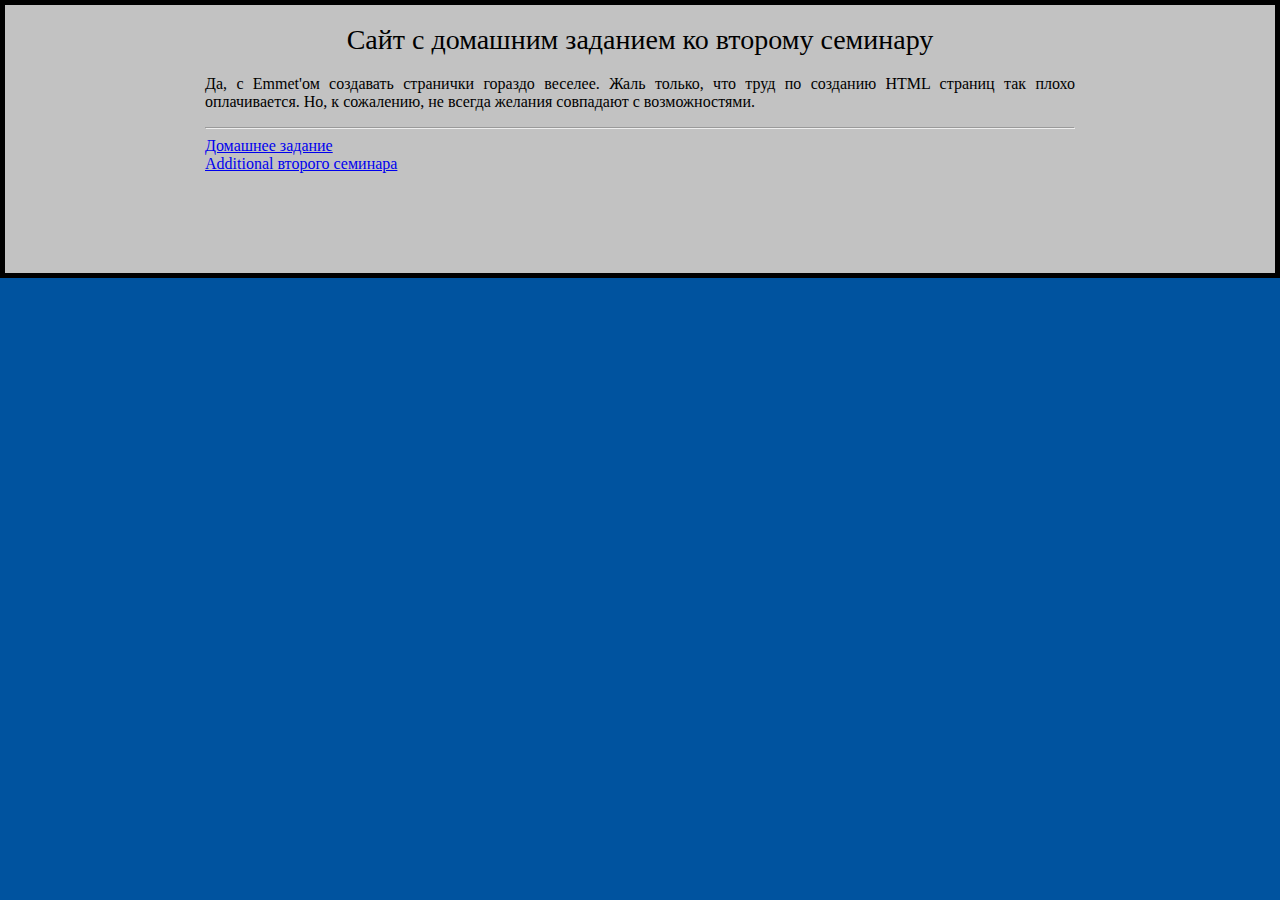
==== test-site/index.html @ 764d0829 "add index, hw, additional.html" ====
<!DOCTYPE html>
<html lang="en">
<head>
    <meta charset="UTF-8">
    <meta http-equiv="X-UA-Compatible" content="IE=edge">
    <meta name="viewport" content="width=device-width, initial-scale=1.0">
    <title>Document</title>
    <link href="../styles/style.css" rel="stylesheet">

</head>
<body>
    
    <h1>  Сайт с домашним заданием ко второму семинару </h1>
    
    <p> Да, с Emmet'ом создавать странички гораздо веселее. Жаль только, что труд по созданию HTML страниц так плохо оплачивается. Но, к сожалению, не всегда желания совпадают с возможностями. </p>
    <hr>
    <a href="hw.html">Домашнее задание</a> 
    <br>
    <a href="additional.html">Additional второго семинара</a>

</body>
</html>
---- styles/style.css ----
/* p {
        font: 20px/24px bold italic large serif;
      } */
html {
  background-color: #00539f;
  
}
h1 {
  margin: 0,0,0,0 ;
  text-align: center;
  font: 28px RussoOne-Regular;
}
h2 {
  margin: 0,0,0,0;
  text-align: right;
  font: 20px Nunito;
}

body {
  width: auto;
  margin: 0 auto;
  background-color: #c2c2c2;

  padding: 0 200px 100px 200px;
  border: 5px solid black;
  text-align: justify;
  font: 16px Nunito;
}
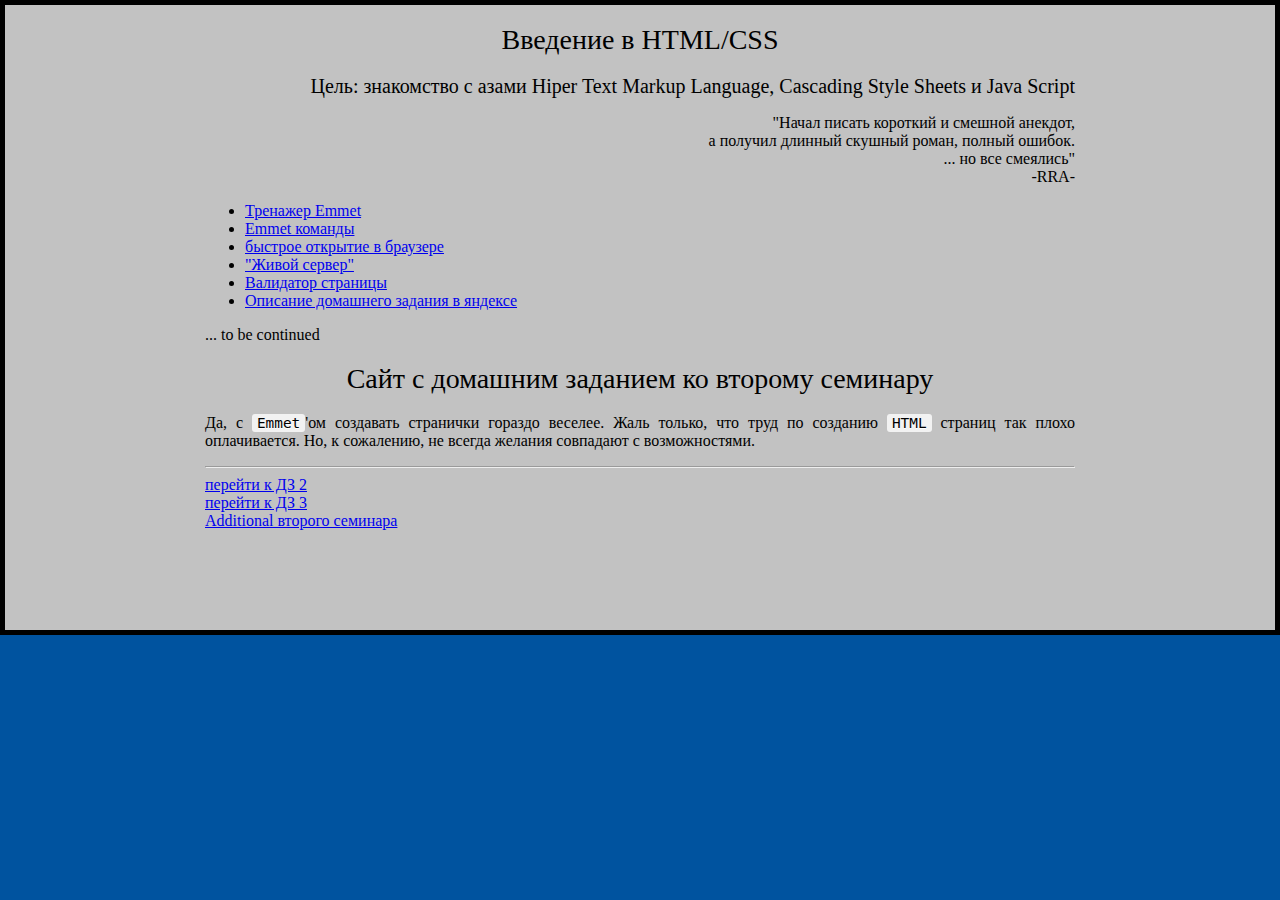
==== commit 44297f0b: "add  hw3.html 1.js 2.js" ====
--- a/test-site/index.html
+++ b/test-site/index.html
@@ -4,20 +4,39 @@
     <meta charset="UTF-8">
     <meta http-equiv="X-UA-Compatible" content="IE=edge">
     <meta name="viewport" content="width=device-width, initial-scale=1.0">
-    <title>Document</title>
+    <title>МойКонспект</title>
     <link href="../styles/style.css" rel="stylesheet">
-
 </head>
-<body>
-    
-    <h1>  Сайт с домашним заданием ко второму семинару </h1>
-    
-    <p> Да, с Emmet'ом создавать странички гораздо веселее. Жаль только, что труд по созданию HTML страниц так плохо оплачивается. Но, к сожалению, не всегда желания совпадают с возможностями. </p>
+<body> 
+    <h1>Введение в HTML/CSS</h1>
+<h2>Цель: знакомство с азами Hiper Text Markup Language, Cascading Style Sheets и Java Script</h2>
+<p class = "quotation">"Начал писать короткий и смешной анекдот,<br>а получил длинный скушный роман, полный ошибок. <br> ... но все смеялись"<br>-RRA-</p>
+<!-- div>(header>ul>li*2>a)+footer>p -->
+<div>
+   <header>
+      <ul>
+         <li><a href="https://epixx.github.io/emmet/" target="_blank">Тренажер Emmet</a></li>
+         <li><a href="https://docs.emmet.io/cheat-sheet" target="_blank">Emmet команды</a></li>
+         <li><a href="https://open-vsx.org/extension/techer/open-in-browser" target="_blank">быстрое открытие в браузере</a></li>
+         <li><a href="https://open-vsx.org/extension/ritwickdey/LiveServer" target="_blank">"Живой сервер"</a></li>
+         <li><a href="https://validator.w3.org/#validate_by_input" target="_blank">Валидатор страницы</a></li>
+         <li><a href="https://disk.yandex.ru/d/Y7ZkabEUOUvOgg" target="_blank">Описание домашнего задания в яндексе</a></li>
+      </ul>
+   </header>
+   <footer>
+      <p>... to be continued</p>
+   </footer>
+</div>
+</body>
+</html>
+    <h1> Сайт с домашним заданием ко второму семинару</h1>    
+    <p>Да, с <kbd>Emmet</kbd>'ом создавать странички гораздо веселее. Жаль только, что труд по созданию <kbd>HTML</kbd> страниц так плохо оплачивается. Но, к сожалению, не всегда желания совпадают с возможностями.</p>
     <hr>
-    <a href="hw.html">Домашнее задание</a> 
+    <a href="hw2.html">перейти к ДЗ 2</a> 
+    <br>
+    <a href="hw3.html">перейти к ДЗ 3</a> 
     <br>
     <a href="additional.html">Additional второго семинара</a>
-
 </body>
 </html>
 
--- a/styles/style.css
+++ b/styles/style.css
@@ -4,6 +4,9 @@
 html {
   background-color: #00539f;
   
+}
+img {
+  width: 50px;
 }
 h1 {
   margin: 0,0,0,0 ;
@@ -19,10 +22,60 @@
 body {
   width: auto;
   margin: 0 auto;
+  /* background-color: #c2c2c2; */
   background-color: #c2c2c2;
 
   padding: 0 200px 100px 200px;
   border: 5px solid black;
   text-align: justify;
   font: 16px Nunito;
+}
+.li-marker {
+  /* list-style-type: circle;
+  list-style-type: square;
+  list-style-type: disc; */
+  /* list-style-type: "->"; */
+  list-style-type: disc;
+
+}
+.quotation {
+  text-align: end;
+}
+
+code {
+  background: rgb(171, 176, 175);
+  padding: 0.125rem 0.25rem;
+  font-family: Nunito;
+    /* width: -webkit-fit-content;
+    width: -moz-fit-content;
+    width: fit-content; */
+}
+
+ss {
+  background: rgb(218, 102, 7);
+  padding: 0.125rem 0.25rem;
+  font-family: Nunito;
+    /* width: -webkit-fit-content;
+    width: -moz-fit-content;
+    width: fit-content; */
+}
+
+kbd {
+  font-size: 0.9em;
+  font-family: monospace;
+  word-break: keep-all;
+  text-shadow: white 0px 1px;
+  background: rgb(242, 242, 242);
+  padding: 1px 5px;
+  border-radius: 3px;
+}
+kbd-del {
+  font-size: 0.9em;
+  font-family: monospace;
+  word-break: keep-all;
+  text-shadow: white 0px 1px;
+  background: rgb(242, 242, 242);
+  padding: 1px 5px;
+  border-radius: 3px;
+  text-decoration: line-through;
 }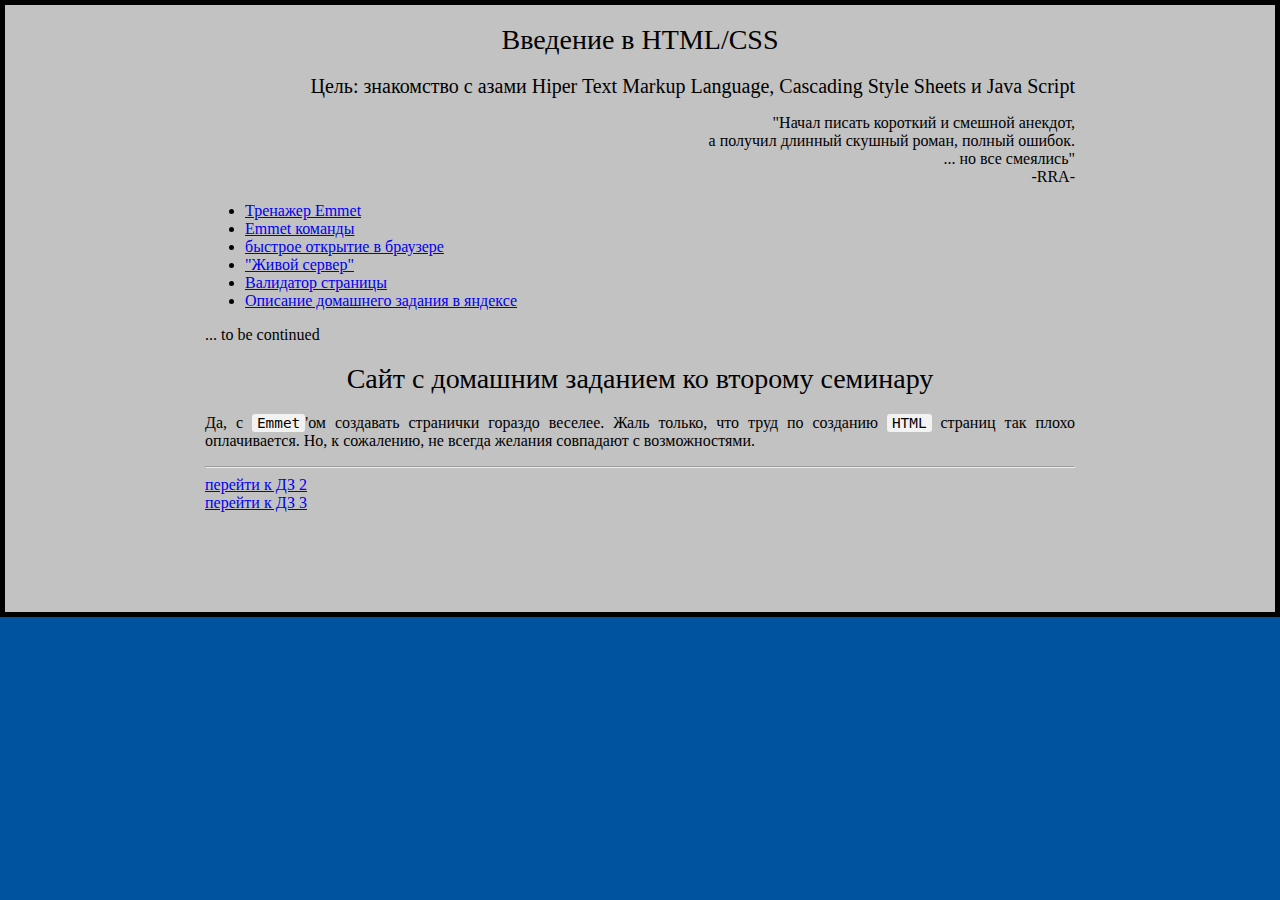
==== commit c8253cde: "make up" ====
--- a/test-site/index.html
+++ b/test-site/index.html
@@ -19,7 +19,8 @@
          <li><a href="https://docs.emmet.io/cheat-sheet" target="_blank">Emmet команды</a></li>
          <li><a href="https://open-vsx.org/extension/techer/open-in-browser" target="_blank">быстрое открытие в браузере</a></li>
          <li><a href="https://open-vsx.org/extension/ritwickdey/LiveServer" target="_blank">"Живой сервер"</a></li>
-         <li><a href="https://validator.w3.org/#validate_by_input" target="_blank">Валидатор страницы</a></li>
+         <li>
+            <a href="https://validator.w3.org/#validate_by_input" target="_blank">Валидатор страницы</a></li>
          <li><a href="https://disk.yandex.ru/d/Y7ZkabEUOUvOgg" target="_blank">Описание домашнего задания в яндексе</a></li>
       </ul>
    </header>
@@ -27,17 +28,12 @@
       <p>... to be continued</p>
    </footer>
 </div>
-</body>
-</html>
     <h1> Сайт с домашним заданием ко второму семинару</h1>    
     <p>Да, с <kbd>Emmet</kbd>'ом создавать странички гораздо веселее. Жаль только, что труд по созданию <kbd>HTML</kbd> страниц так плохо оплачивается. Но, к сожалению, не всегда желания совпадают с возможностями.</p>
     <hr>
     <a href="hw2.html">перейти к ДЗ 2</a> 
     <br>
-    <a href="hw3.html">перейти к ДЗ 3</a> 
-    <br>
-    <a href="additional.html">Additional второго семинара</a>
-</body>
+    <a href="hw3.html">перейти к ДЗ 3</a>
 </html>
 
 
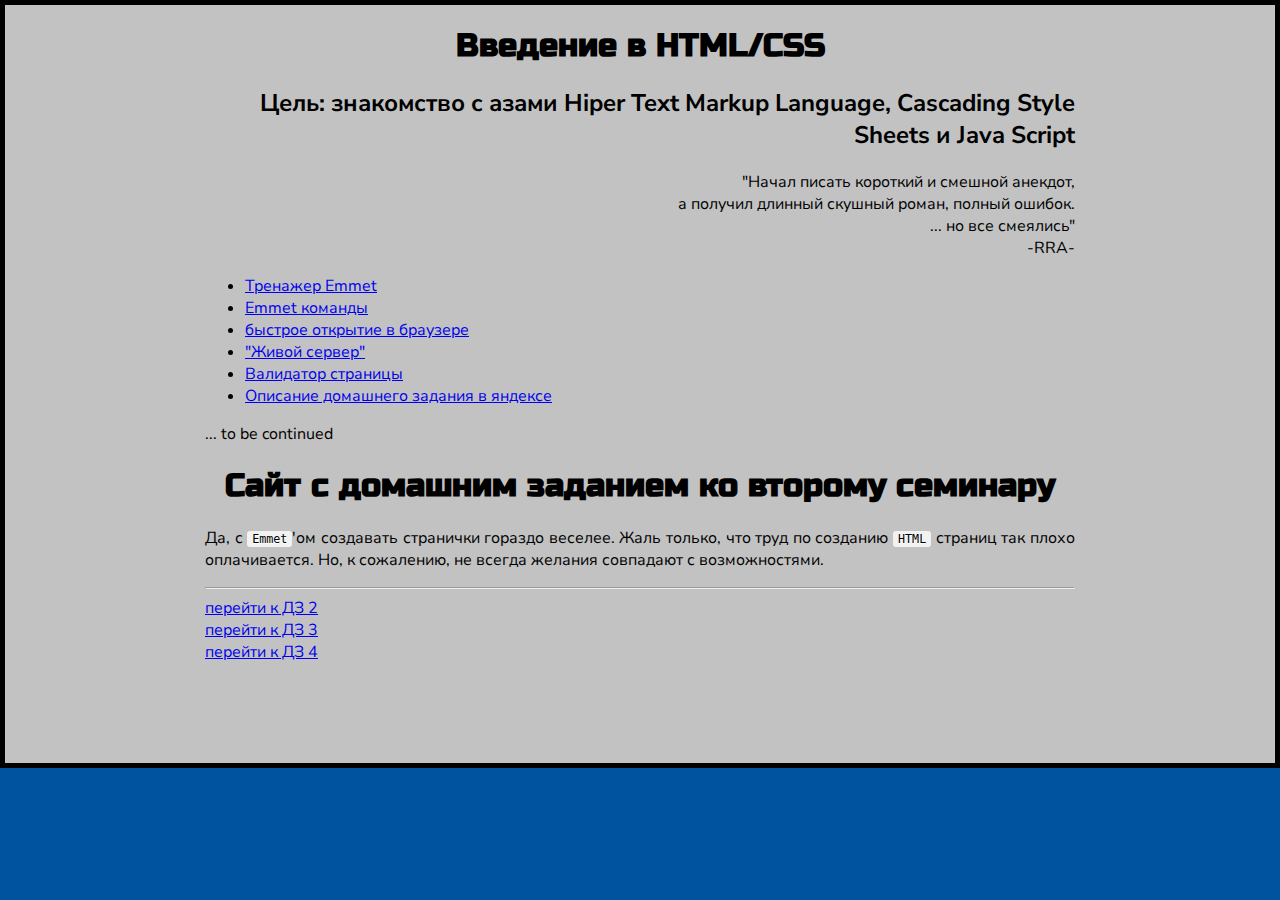
==== commit 7f8047d1: "add hw.html, resume.php" ====
--- a/test-site/index.html
+++ b/test-site/index.html
@@ -1,11 +1,18 @@
 <!DOCTYPE html>
 <html lang="en">
 <head>
-    <meta charset="UTF-8">
-    <meta http-equiv="X-UA-Compatible" content="IE=edge">
-    <meta name="viewport" content="width=device-width, initial-scale=1.0">
-    <title>МойКонспект</title>
-    <link href="../styles/style.css" rel="stylesheet">
+   <meta charset="UTF-8">
+   <meta http-equiv="X-UA-Compatible" content="IE=edge">
+   <meta name="viewport" content="width=device-width, initial-scale=1.0">
+   <!-- Инсталляция фонтов -->
+   <link rel="preconnect" href="https://fonts.googleapis.com"><link rel="preconnect" href="https://fonts.gstatic.com" crossorigin><link href="https://fonts.googleapis.com/css2?family=Nunito&family=Nunito+Sans&family=Russo+One&display=swap" rel="stylesheet">
+   <style>
+      @import url('https://fonts.googleapis.com/css2?family=Nunito&family=Nunito+Sans&family=Russo+One&display=swap');
+   </style>
+
+   <title>МойКонспект</title>
+   <link href="../styles/style.css" rel="stylesheet">
+
 </head>
 <body> 
     <h1>Введение в HTML/CSS</h1>
@@ -34,6 +41,8 @@
     <a href="hw2.html">перейти к ДЗ 2</a> 
     <br>
     <a href="hw3.html">перейти к ДЗ 3</a>
+    <br>
+    <a href="hw4.html">перейти к ДЗ 4</a>
 </html>
 
 
--- a/styles/style.css
+++ b/styles/style.css
@@ -1,6 +1,7 @@
 /* p {
         font: 20px/24px bold italic large serif;
       } */
+
 html {
   background-color: #00539f;
   
@@ -11,12 +12,15 @@
 h1 {
   margin: 0,0,0,0 ;
   text-align: center;
-  font: 28px RussoOne-Regular;
+  font-family: 'Russo One', sans-serif;
+  /* font: 28px RussoOne-Regular; */
 }
 h2 {
   margin: 0,0,0,0;
   text-align: right;
-  font: 20px Nunito;
+  /* font: 20px Nunito; */
+  /* font-family: 'Nunito', sans-serif; */
+  font-family: 'Nunito Sans', sans-serif;
 }
 
 body {
@@ -28,7 +32,8 @@
   padding: 0 200px 100px 200px;
   border: 5px solid black;
   text-align: justify;
-  font: 16px Nunito;
+  /* font-family: 'Nunito', sans-serif; */
+  font-family: 'Nunito Sans', sans-serif;
 }
 .li-marker {
   /* list-style-type: circle;
@@ -45,7 +50,8 @@
 code {
   background: rgb(171, 176, 175);
   padding: 0.125rem 0.25rem;
-  font-family: Nunito;
+  font-family: 'Nunito', sans-serif;
+  /* font-family: 'Nunito Sans', sans-serif; */
     /* width: -webkit-fit-content;
     width: -moz-fit-content;
     width: fit-content; */
@@ -54,7 +60,8 @@
 ss {
   background: rgb(218, 102, 7);
   padding: 0.125rem 0.25rem;
-  font-family: Nunito;
+  font-family: 'Nunito', sans-serif;
+  /* font-family: 'Nunito Sans', sans-serif; */
     /* width: -webkit-fit-content;
     width: -moz-fit-content;
     width: fit-content; */
